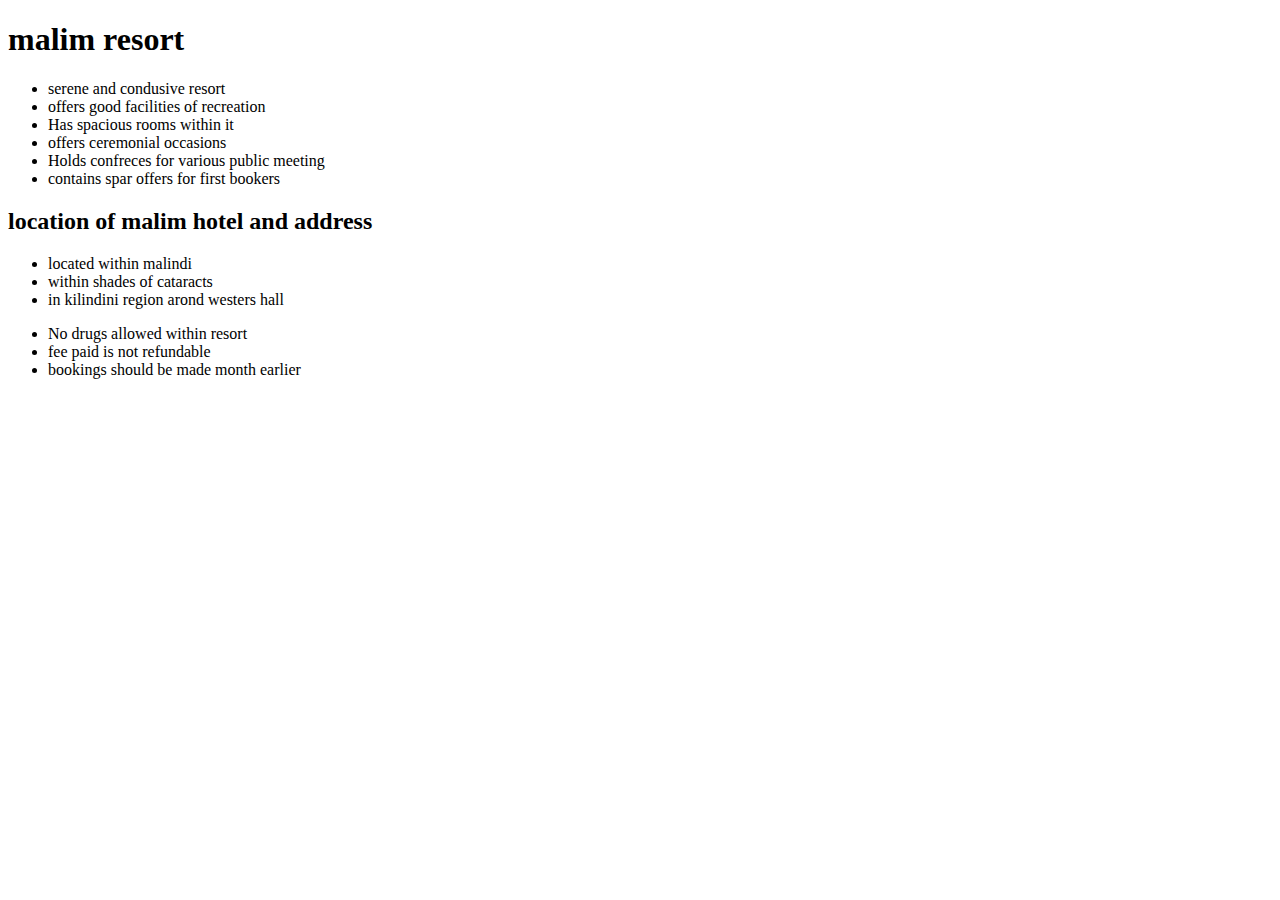
==== index.html @ ac33e1d5 "made the basic part of the webpage" ====
<!DOCTYPE html>
<html lang="en">
<head>
    <meta charset="UTF-8">
    <meta http-equiv="X-UA-Compatible" content="IE=edge">
    <meta name="viewport" content="width=device-width, initial-scale=1.0">
    <title>malim resort</title>
</head>
<body>
    <h1 class=" mainh">malim resort</h1>
    <ul>
       <li>serene and condusive resort</li>
       <li>offers good facilities  of recreation</li>
      <li>Has spacious rooms within it
       <li>offers ceremonial occasions</li>
       <li> Holds confreces for various public meeting</li>
       <li>contains spar offers for first bookers</li>
   </ul>
<h2>location of malim hotel and address</h2>
   <ul>
      <li>located within malindi</li>
      <li>within shades of cataracts </li>
      <li>in kilindini region arond westers hall</li>
    </ul>
<ul>
    <li>No drugs allowed within resort</li>
    <li>fee paid is not refundable</li>
    <li>bookings should be made month earlier </li>
</ul>
</body>
</html>
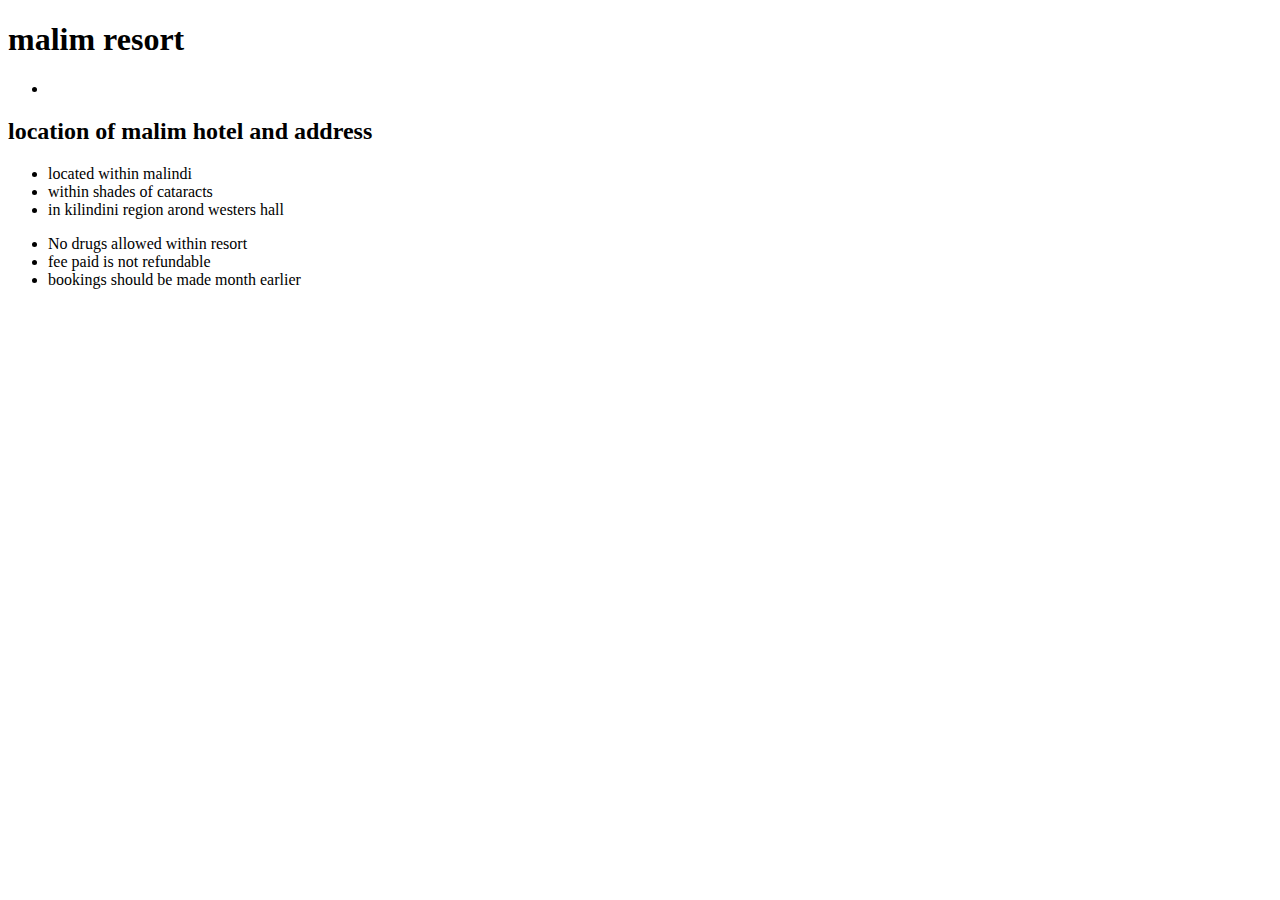
==== commit aa25b2b9: "layout info" ====
--- a/index.html
+++ b/index.html
@@ -9,12 +9,7 @@
 <body>
     <h1 class=" mainh">malim resort</h1>
     <ul>
-       <li>serene and condusive resort</li>
-       <li>offers good facilities  of recreation</li>
-      <li>Has spacious rooms within it
-       <li>offers ceremonial occasions</li>
-       <li> Holds confreces for various public meeting</li>
-       <li>contains spar offers for first bookers</li>
+       <li>
    </ul>
 <h2>location of malim hotel and address</h2>
    <ul>
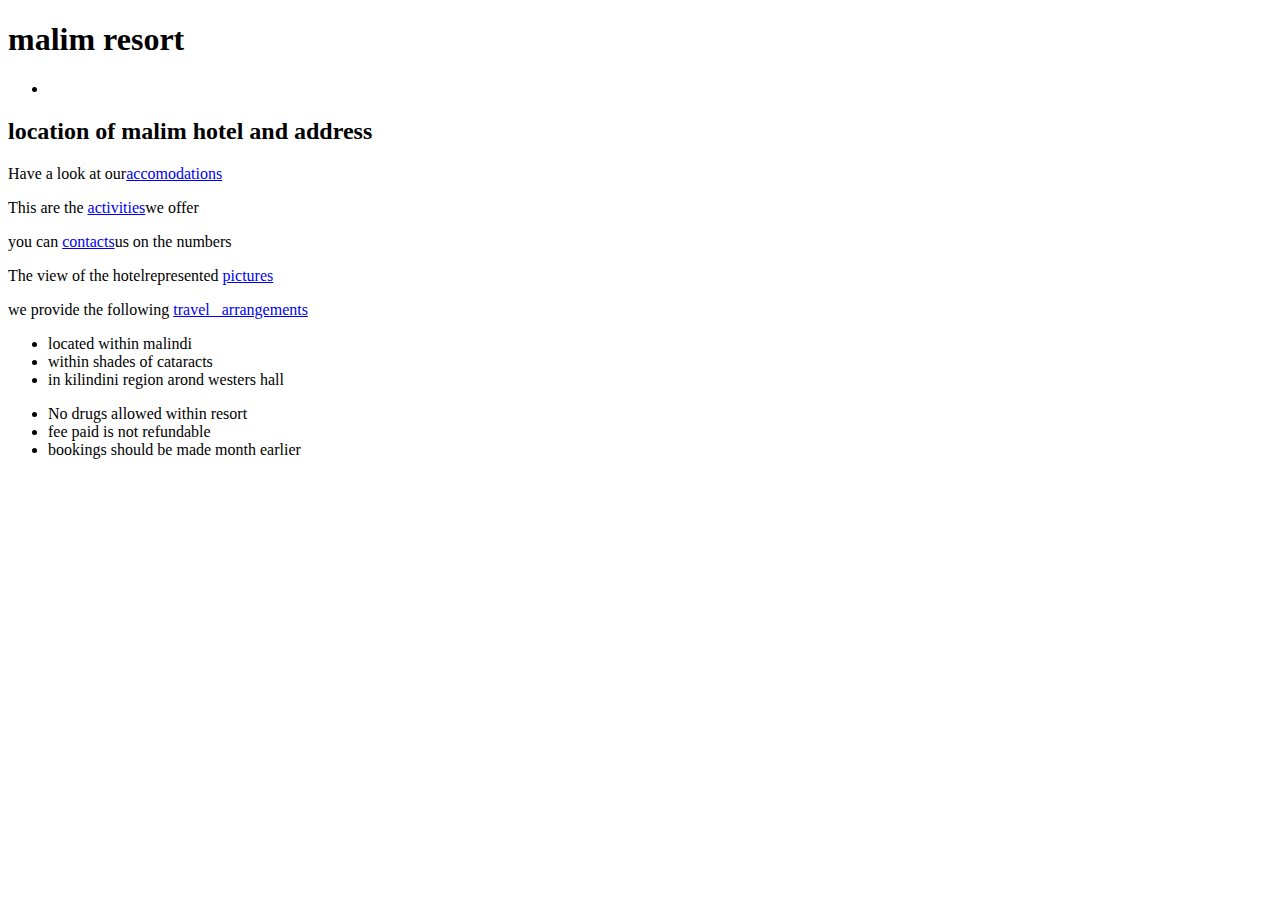
==== commit 5f309396: "addition of links" ====
--- a/index.html
+++ b/index.html
@@ -12,6 +12,11 @@
        <li>
    </ul>
 <h2>location of malim hotel and address</h2>
+<p>Have a look at our<a href="accomodation.html">accomodations</a></p> 
+<p>This are the <a href="activites.html">activities</a>we offer</p>
+<P>you can  <a href="contacts.html">contacts</a>us on the numbers</P>
+<p>The view of the hotelrepresented <a href="pictures.html">pictures</a></p>
+<p>we provide the following <a href="travel_arrangements.html"> travel _arrangements</a></p>
    <ul>
       <li>located within malindi</li>
       <li>within shades of cataracts </li>
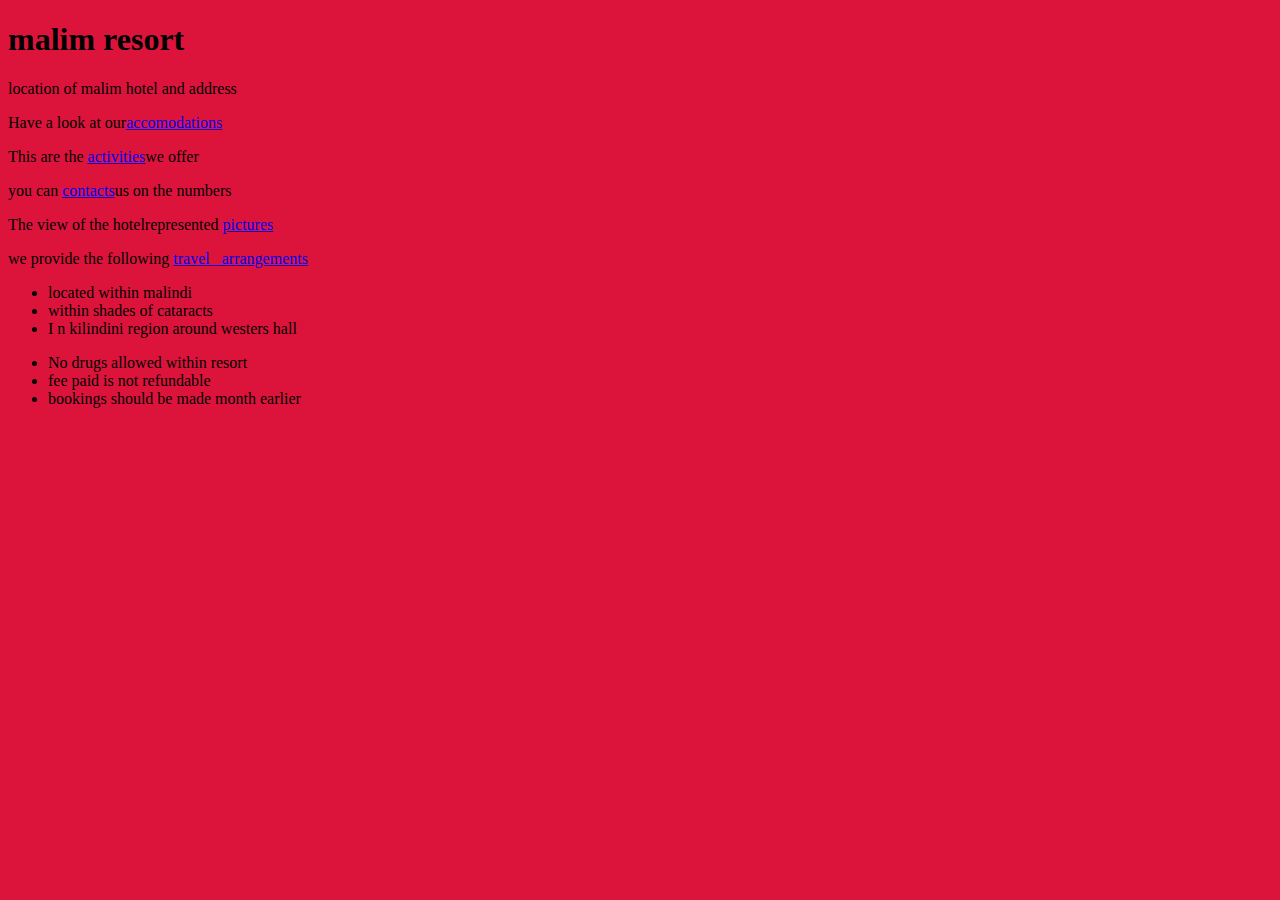
==== commit 91e3ff14: "css changes" ====
--- a/index.html
+++ b/index.html
@@ -4,14 +4,13 @@
     <meta charset="UTF-8">
     <meta http-equiv="X-UA-Compatible" content="IE=edge">
     <meta name="viewport" content="width=device-width, initial-scale=1.0">
+    <link rel="stylesheet" href="style.css">
     <title>malim resort</title>
 </head>
 <body>
-    <h1 class=" mainh">malim resort</h1>
-    <ul>
-       <li>
-   </ul>
-<h2>location of malim hotel and address</h2>
+    <h1 class="mainh">malim resort</h1>
+
+<p>location of malim hotel and address</p>
 <p>Have a look at our<a href="accomodation.html">accomodations</a></p> 
 <p>This are the <a href="activites.html">activities</a>we offer</p>
 <P>you can  <a href="contacts.html">contacts</a>us on the numbers</P>
@@ -20,7 +19,7 @@
    <ul>
       <li>located within malindi</li>
       <li>within shades of cataracts </li>
-      <li>in kilindini region arond westers hall</li>
+      <li>I n kilindini region around westers hall</li>
     </ul>
 <ul>
     <li>No drugs allowed within resort</li>
--- a/style.css
+++ b/style.css
@@ -0,0 +1,9 @@
+body{
+    background-color:crimson;
+    font-family: Cambria, Cochin, Georgia, Times, 'Times New Roman', serif;
+    font-size: medium;
+}
+.mainh{
+    font-family: Georgia, 'Times New Roman', Times, serif;
+    font-style: inherit;
+}